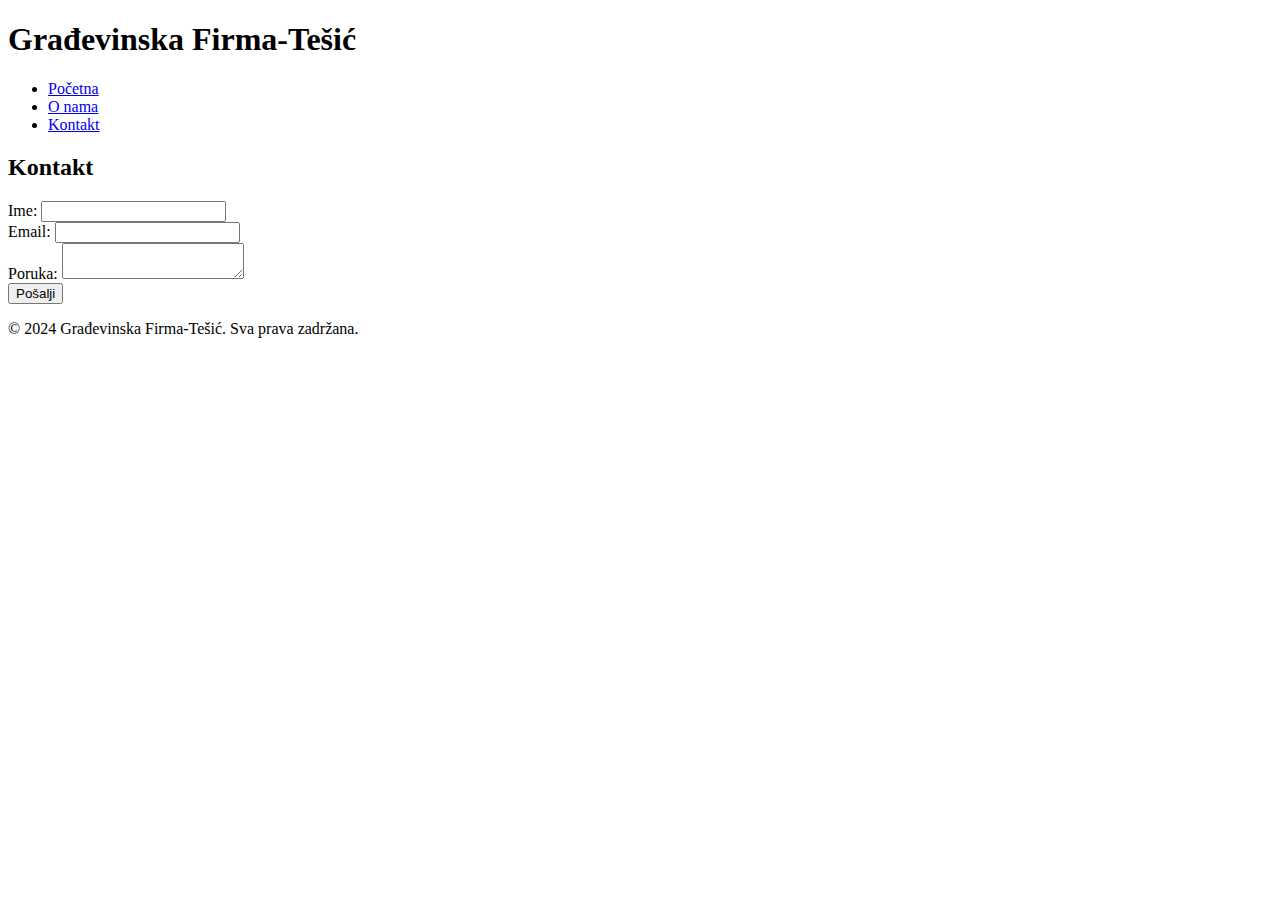
==== kontakt.html @ 35d06d53 "Create kontakt.html" ====
<!DOCTYPE html>
<html lang="sr">
<head>
    <meta charset="UTF-8">
    <meta name="viewport" content="width=device-width, initial-scale=1.0">
    <title>Građevinska Firma - Kontakt</title>
</head>
<body>
    <header>
        <h1>Građevinska Firma-Tešić</h1>
        <nav>
            <ul>
                <li><a href="index.html">Početna</a></li>
                <li><a href="o-nama.html">O nama</a></li>
                <li><a href="kontakt.html">Kontakt</a></li>
            </ul>
        </nav>
    </header>

    <div id="contact">
        <h2>Kontakt</h2>
        <form action="submit_form.php" method="POST">
            <label for="name">Ime:</label>
            <input type="text" id="name" name="name" required>
            <br>
            <label for="email">Email:</label>
            <input type="email" id="email" name="email" required>
            <br>
            <label for="message">Poruka:</label>
            <textarea id="message" name="message" required></textarea>
            <br>
            <button type="submit">Pošalji</button>
        </form>
    </div>

    <footer>
        <p>&copy; 2024 Građevinska Firma-Tešić. Sva prava zadržana.</p>
    </footer>
</body>
</html>
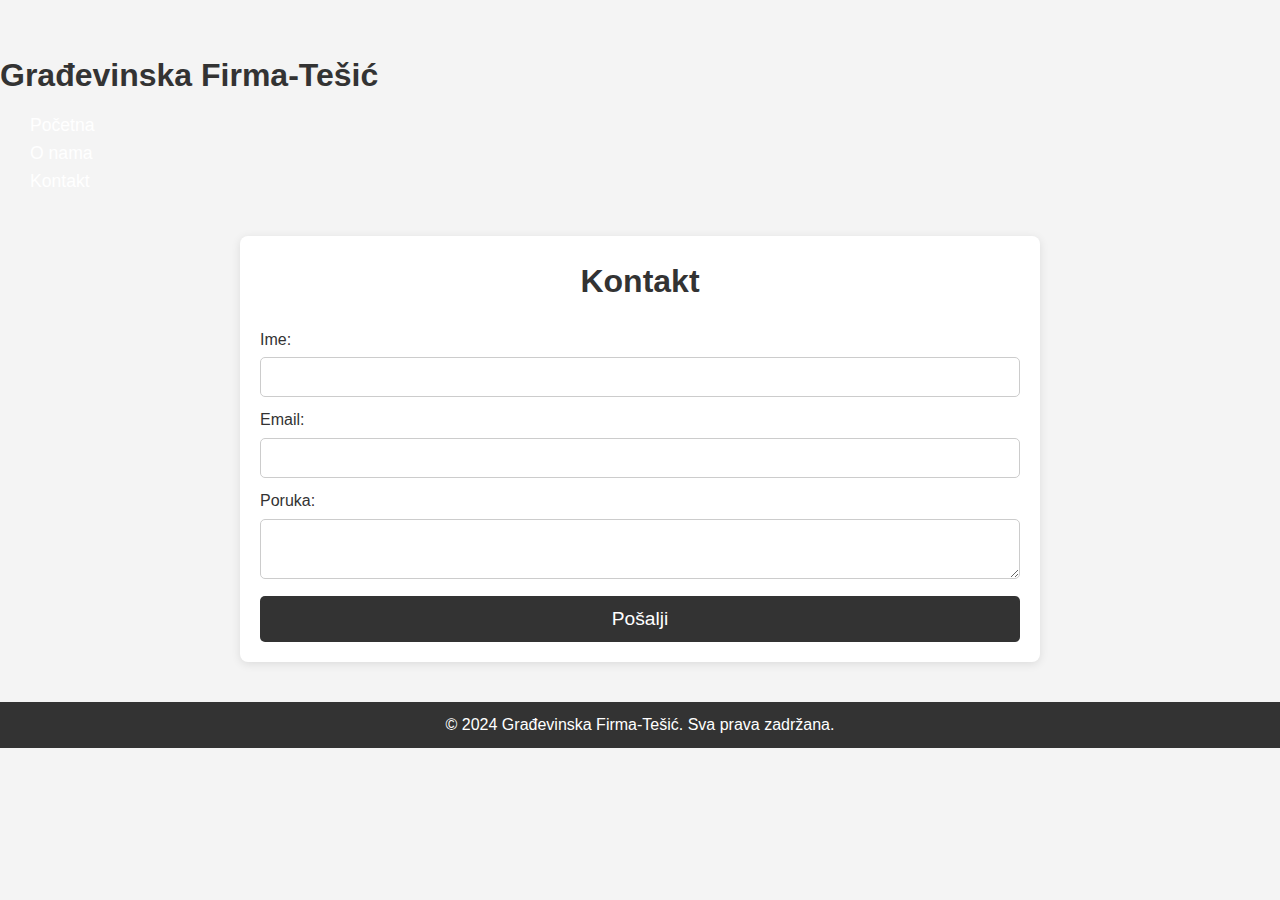
==== commit 095deb26: "Update kontakt.html" ====
--- a/kontakt.html
+++ b/kontakt.html
@@ -4,6 +4,7 @@
     <meta charset="UTF-8">
     <meta name="viewport" content="width=device-width, initial-scale=1.0">
     <title>Građevinska Firma - Kontakt</title>
+    <link rel="stylesheet" href="style.css">
 </head>
 <body>
     <header>
--- a/style.css
+++ b/style.css
@@ -0,0 +1,223 @@
+
+* {
+    margin: 0;
+    padding: 0;
+    box-sizing: border-box;
+}
+
+body {
+    font-family: Arial, sans-serif;
+    line-height: 1.6;
+    background-color: #f4f4f4;
+    color: #333;
+    padding-top: 50px; 
+}
+
+.header {
+    background-color: #333;
+    color: white;
+    text-align: center;
+    padding: 20px 0;
+}
+
+.header h1 {
+    font-size: 2.5rem;
+    margin-bottom: 10px;
+}
+
+nav {
+    margin-top: 10px;
+}
+
+nav a {
+    color: white;
+    text-decoration: none;
+    padding: 10px 20px;
+    font-size: 1.1rem;
+    margin: 0 10px;
+    border-radius: 5px;
+    transition: background-color 0.3s;
+}
+
+nav a:hover {
+    background-color: #555;
+}
+
+.container {
+    width: 80%;
+    margin: 20px auto;
+}
+
+.intro {
+    background-color: #fff;
+    padding: 20px;
+    margin-bottom: 20px;
+    border-radius: 8px;
+    box-shadow: 0 2px 10px rgba(0, 0, 0, 0.1);
+}
+
+.intro p {
+    font-size: 1.2rem;
+    margin-bottom: 10px;
+}
+
+.gallery {
+    display: flex;
+    justify-content: space-between;
+    flex-wrap: wrap;
+    gap: 20px;
+    margin-bottom: 20px;
+}
+
+.gallery h2 {
+    width: 100%;
+    text-align: center;
+    margin-bottom: 20px;
+}
+
+.gallery img {
+    max-width: 100%;
+    height: auto;
+    border-radius: 8px;
+}
+
+.video-audio {
+    background-color: #fff;
+    padding: 20px;
+    border-radius: 8px;
+    box-shadow: 0 2px 10px rgba(0, 0, 0, 0.1);
+    margin-bottom: 20px;
+}
+
+.video-audio h2 {
+    text-align: center;
+    margin-bottom: 20px;
+}
+
+video, audio {
+    display: block;
+    width: 100%;
+    max-width: 600px;
+    margin: 0 auto 20px;
+}
+
+footer {
+    background-color: #333;
+    color: white;
+    text-align: center;
+    padding: 10px 0;
+}
+
+footer p {
+    font-size: 1rem;
+}
+#contact {
+    background-color: #fff;
+    padding: 20px;
+    margin-top: 40px;
+    border-radius: 8px;
+    box-shadow: 0 2px 10px rgba(0, 0, 0, 0.1);
+    max-width: 800px;
+    margin: 40px auto;
+}
+
+#contact h2 {
+    text-align: center;
+    margin-bottom: 20px;
+    font-size: 2rem;
+    color: #333;
+}
+
+label {
+    font-size: 1rem;
+    color: #333;
+    display: block;
+    margin-bottom: 5px;
+}
+
+input[type="text"], input[type="email"], textarea {
+    width: 100%;
+    padding: 10px;
+    border: 1px solid #ccc;
+    border-radius: 5px;
+    font-size: 1rem;
+    margin-bottom: 10px;
+}
+
+textarea {
+    resize: vertical;
+}
+
+button {
+    background-color: #333;
+    color: white;
+    border: none;
+    padding: 12px 20px;
+    font-size: 1.2rem;
+    cursor: pointer;
+    border-radius: 5px;
+    width: 100%;
+    transition: background-color 0.3s;
+}
+#about {
+    background-color: #fff;
+    padding: 20px;
+    margin-top: 40px;
+    border-radius: 8px;
+    box-shadow: 0 2px 10px rgba(0, 0, 0, 0.1);
+    max-width: 800px;
+    margin: 40px auto;
+}
+
+#about h2 {
+    text-align: center;
+    margin-bottom: 20px;
+    font-size: 2rem;
+    color: #333;
+}
+
+#about p {
+    font-size: 1.2rem;
+    margin-bottom: 15px;
+}
+
+/* Tabela */
+table {
+    width: 100%;
+    margin-top: 20px;
+    border-collapse: collapse;
+    font-size: 1rem;
+    margin-bottom: 20px;
+}
+
+table th, table td {
+    border: 1px solid #ccc;
+    padding: 12px;
+    text-align: left;
+}
+
+table th {
+    background-color: #f4f4f4;
+    font-weight: bold;
+}
+
+table tr:nth-child(even) {
+    background-color: #f9f9f9;
+}
+
+table tr:hover {
+    background-color: #e9e9e9;
+}
+
+/* Footer */
+footer {
+    background-color: #333;
+    color: white;
+    text-align: center;
+    padding: 10px 0;
+    margin-top: 40px;
+}
+
+footer p {
+    font-size: 1rem;
+}
